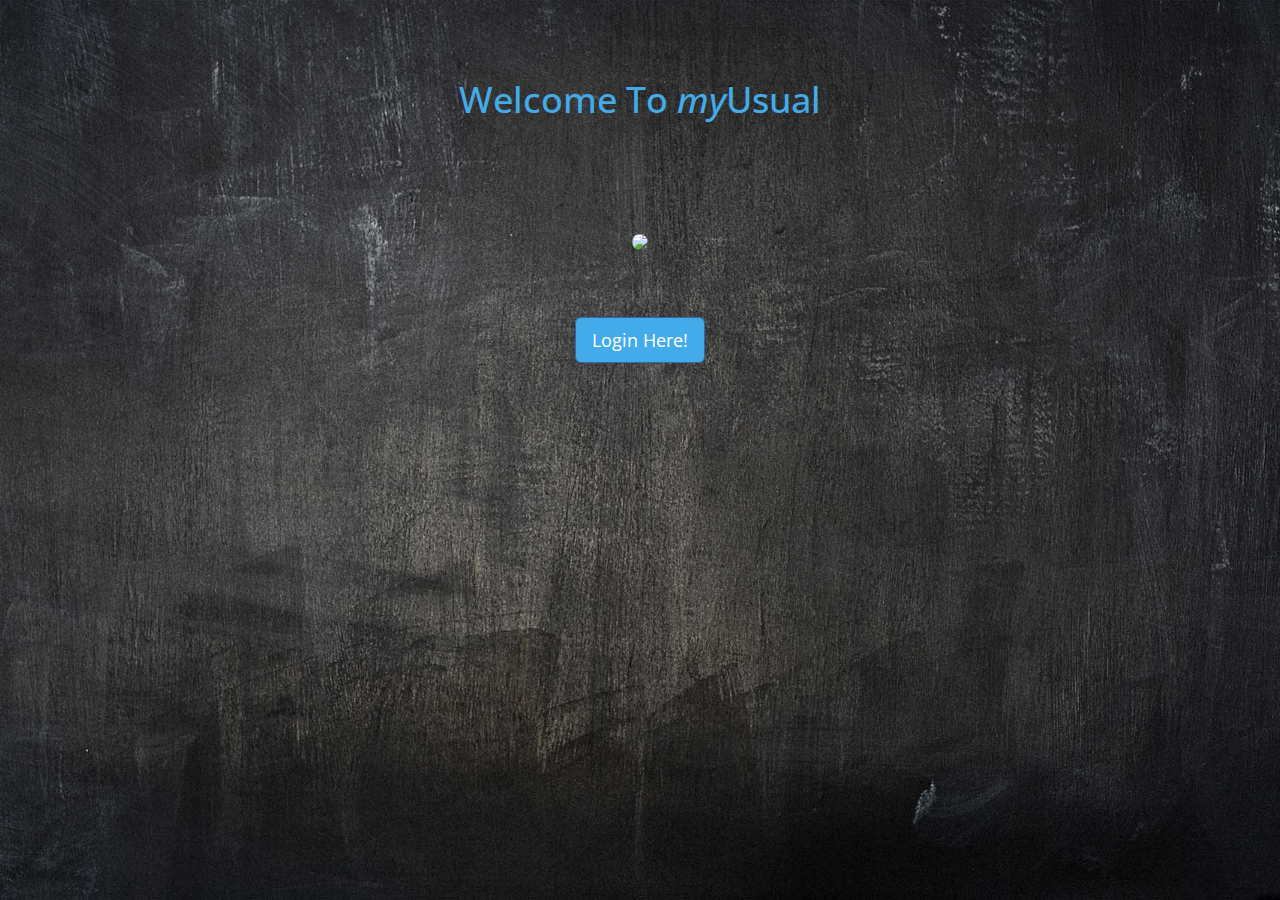
==== index.html @ 919f3b74 "removed extra sharedLists div" ====
<!DOCTYPE html>
<html>
  <head>
    <link rel="shortcut icon" href="/images/rsz_myusual-flavicon.jpg" type="image/x-icon"/>
    <meta charset="utf-8">
    <meta name="viewport" content="width=device-width, initial-scale=1.0">
    <!-- <meta name="viewport" content="width=device-width, initial-scale=1.0, maximum-scale=1.0, user-scalable=no"/> -->
    <title>myUsual</title>
    <link href="https://fonts.googleapis.com/css?family=Open+Sans|Oswald|Raleway|Source+Sans+Pro" rel="stylesheet">
    <link rel="stylesheet" href="https://maxcdn.bootstrapcdn.com/bootstrap/3.3.7/css/bootstrap.min.css"integrity="sha384-BVYiiSIFeK1dGmJRAkycuHAHRg32OmUcww7on3RYdg4Va+PmSTsz/K68vbdEjh4u" crossorigin="anonymous">
    <link rel="stylesheet" href="http://getbootstrap.com.vn/examples/equal-height-columns/equal-height-columns.css"/>
    <link rel="stylesheet" href="css/style.css" media="screen" title="no title">
  </head>
  <body id="body" background="images/myUsual-bkgd.jpg">
    <div class="container-fluid">
      <nav id="nav" style="display: none" class="navbar navbar-default navbar-static-top">
        <div id="main">
          <img id="logo" class="img-circle" src="images/myUsual-logo.jpeg">
          <h1 id="title"><i>my</i>Usual</h1>
            <div id="container">
              <a id="logout" href="#"><input id="input-button" type="button" value="Logout"></a>
            </div>
        </div>
      </nav>
      <div id="blank">
  <!-- ******************** THIS IS A BLANK DIV FOR THE LOGIN PAGE ******************** -->
      </div>
      <div class="container-fluid">
        <div class="row" style="display: none">
          <div class="col-md-3 bordernone">
            <div id="food-lists" style="display: none">
              <h2 id="header-color">Lists</h2>

                <form id="new-list-form">
                  <input id="list-name" type="text" name="list" placeholder="New List" maxlength="141">
                <br>
                <br>
                  <input id="listsubmit" class="btn btn-primary btn-lg" type="submit" value="Add List">
                </form>
                <br>
                <div id="lists" class="list-group-item">
    <!-- ******************** THIS IS WHERE THE LISTS POPULATE ******************** -->
                </div>
                <div id="sharedLists" class="list-group-item">

    <!-- ******************** THIS IS WHERE THE LISTS POPULATE ******************** -->
                </div>
            </div>
          </div>
          <div class="col-md-6 bordernone" style="display: none">
            <div id="list-placeholder">
              <h3>Select a list on the left to view contents.</h3>
            </div>
            <div id="list-content" class="hidden">
              <h2 id="list-title"></h2>
              <div id="list-content-items"></div>
            </div>
          </div>
          <div class="col-md-3 bordernone" style="display: none">
            <div id="form-placeholder">
              <h3>Select a list on the left to add new items.</h3>
            </div>
            <div id="new-food" class="hidden">
              <h2 id="header-color">New Item</h2>
              <form id="foodItemForm">
                <p>
                  <input type="text" id="itemname" name="itemname" value="" placeholder="Item Name">
                </p>
                <p>
                  <input type="text" id="itemdescription" name="itemdescription" value="" placeholder="Item Description">
                </p>
                <p>
                  <input type="text" id="itemprice" name="itemprice" value="" placeholder="Desired Price">
                </p>
                <p>
                  <input type="text" id="quantitypurchased" name="quantitypurchased" value="" placeholder="Quantity Needed">
                </p>
                <div id="foodstoresubmit">

                </div>
                <p>
                  <input class="btn btn-primary btn-lg" type="submit" id="fooditemsubmit" name="fooditemsubmit">
                </p>
              </form>
            </div>
          </div>
        </div>
      </div>
      <div id="home">
        <div id="title">
          <h1 id="welcome">Welcome To <i>my</i>Usual <span id="fullname"></span></h1>
          <br>
          <img id="logo" class="img-circle" src="images/myUsual-logo.jpeg">
        </div>
        <br>
        <div id="button">
          <button class="btn btn-primary btn-lg" type="button" id="btn-login">Login Here!</button>
        </div>
        <div id="user-info" style="display: none">
          <h1 id="username"></h1>
        </div>
      </div>
    </div>
    <script src="https://code.jquery.com/jquery-3.1.1.min.js"   integrity="sha256-hVVnYaiADRTO2PzUGmuLJr8BLUSjGIZsDYGmIJLv2b8=" crossorigin="anonymous"></script>
    <script src="https://cdn.auth0.com/js/lock/10.4/lock.min.js"></script>
    <script src="https://maxcdn.bootstrapcdn.com/bootstrap/3.3.7/js/bootstrap.min.js" integrity="sha384-Tc5IQib027qvyjSMfHjOMaLkfuWVxZxUPnCJA7l2mCWNIpG9mGCD8wGNIcPD7Txa" crossorigin="anonymous"></script>
    <script src="js/script.js" charset="utf-8"></script>
  </body>
</html>
---- css/style.css ----
body {
  text-align: center;
  background-repeat: no-repeat;
  background-attachment: fixed;
  background-position: center;
  background-size: cover;
  font-family: 'Open Sans', sans-serif;
}

h2{
  font-size: 40px;
}

.bold{
  font-weight: bold;
}

.bordernone{
  border: 0px;
}
.col-md-6{
  border-left: solid #dedede 1px;
  border-right: solid #dedede 1px;
}

.row{
  background-color: white;
}

.row div{
  background-color: white;
}

.space{
  margin: 0px 10px;
}

#blank{
  display: block;
  position: relative;
  width: 600px;
  height: 60px;
}

#btn-login{
  background: #43ABEA;
}

#button{
  text-align: center;
  padding-top: 25px;
}

#foodstoresubmit{
  display: inline-block;
  width: 150px;
  text-align: left;
}

#foodstoresubmit p input{
  margin-right: 20px;
}

#fooditemsubmit{
  background: #43ABEA;
}

#food-lists{
  text-align: center;
}

#footer{

}

#footer-content{
  color: white;
  padding-bottom: 15px;
}

#header-color{
  color: #13487A;
}

#input-button{
  background: #13487A;
  color: white;
  border-radius: 5px;
}

#lists {
  background:rgba(255,255,255,0.1);
  text-align: left;
}

#list-title{
  text-align: center;
  color: #13487A;
}

#list-content-items{
  text-align: left;
}

#listsubmit{
  background: #43ABEA;
}

#logout{
  display: inline-block;
  align: right;
  margin-top: 1px;
  margin-right: 2px;
  position:absolute;
  top:0;
  right:0;
  float: right;
}

#main{
  padding-top: 25px;
  padding-bottom: 15px;
}

#nav{
  margin-bottom: 0;
  background: rgba(255,255,255,.1);
}

#title{
  color: #43ABEA;
  font-weight: bolder;
  text-align: center;
  font-size: 50px;
}
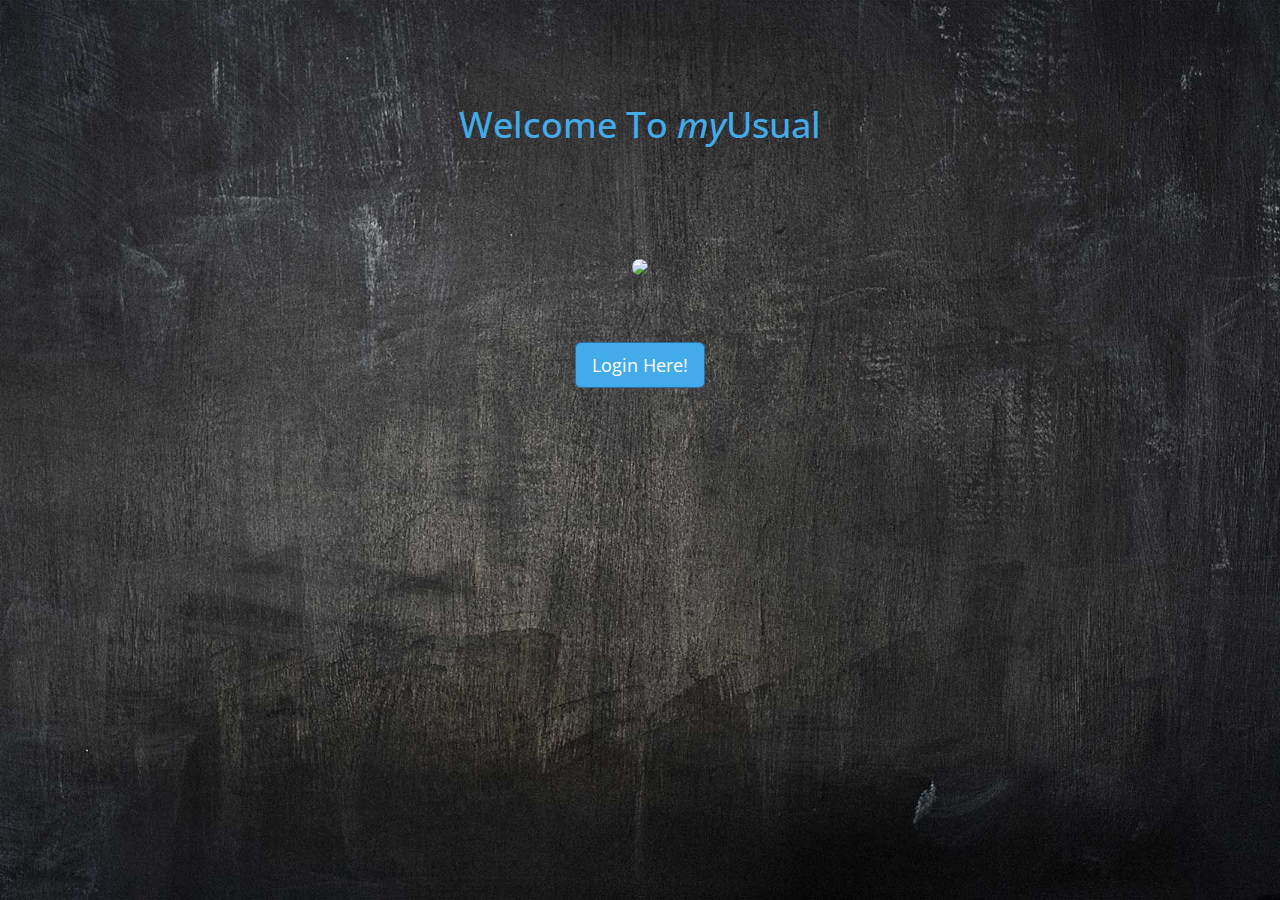
==== commit d2c42dd8: "form to send to users" ====
--- a/index.html
+++ b/index.html
@@ -4,7 +4,6 @@
     <link rel="shortcut icon" href="/images/rsz_myusual-flavicon.jpg" type="image/x-icon"/>
     <meta charset="utf-8">
     <meta name="viewport" content="width=device-width, initial-scale=1.0">
-    <!-- <meta name="viewport" content="width=device-width, initial-scale=1.0, maximum-scale=1.0, user-scalable=no"/> -->
     <title>myUsual</title>
     <link href="https://fonts.googleapis.com/css?family=Open+Sans|Oswald|Raleway|Source+Sans+Pro" rel="stylesheet">
     <link rel="stylesheet" href="https://maxcdn.bootstrapcdn.com/bootstrap/3.3.7/css/bootstrap.min.css"integrity="sha384-BVYiiSIFeK1dGmJRAkycuHAHRg32OmUcww7on3RYdg4Va+PmSTsz/K68vbdEjh4u" crossorigin="anonymous">
@@ -13,13 +12,27 @@
   </head>
   <body id="body" background="images/myUsual-bkgd.jpg">
     <div class="container-fluid">
+      <div id="home">
+        <div id="title">
+          <h1 id="welcome">Welcome To <i>my</i>Usual <span id="fullname"></span></h1>
+          <br>
+          <img id="logo" class="img-circle" src="images/myUsual-logo.jpeg">
+        </div>
+        <br>
+        <div id="button">
+          <button class="btn btn-primary btn-lg" type="button" id="btn-login">Login Here!</button>
+        </div>
+        <div id="user-info" style="display: none">
+          <h1 id="username"></h1>
+        </div>
+      </div>
       <nav id="nav" style="display: none" class="navbar navbar-default navbar-static-top">
         <div id="main">
           <img id="logo" class="img-circle" src="images/myUsual-logo.jpeg">
           <h1 id="title"><i>my</i>Usual</h1>
-            <div id="container">
-              <a id="logout" href="#"><input id="input-button" type="button" value="Logout"></a>
-            </div>
+          <div id="container">
+            <a id="logout" href="#"><input id="input-button" type="button" value="Logout"></a>
+          </div>
         </div>
       </nav>
       <div id="blank">
@@ -30,7 +43,6 @@
           <div class="col-md-3 bordernone">
             <div id="food-lists" style="display: none">
               <h2 id="header-color">Lists</h2>
-
                 <form id="new-list-form">
                   <input id="list-name" type="text" name="list" placeholder="New List" maxlength="141">
                 <br>
@@ -42,7 +54,6 @@
     <!-- ******************** THIS IS WHERE THE LISTS POPULATE ******************** -->
                 </div>
                 <div id="sharedLists" class="list-group-item">
-
     <!-- ******************** THIS IS WHERE THE LISTS POPULATE ******************** -->
                 </div>
             </div>
@@ -54,6 +65,11 @@
             <div id="list-content" class="hidden">
               <h2 id="list-title"></h2>
               <div id="list-content-items"></div>
+              <div id="listsharecontent">
+                <h3>Share list with others</h3>
+                <div id="users-list"></div>
+                <button class="btn btn-primary btn-lg" type="button" id="btn-share">Share</button>
+              </div>
             </div>
           </div>
           <div class="col-md-3 bordernone" style="display: none">
@@ -86,21 +102,11 @@
           </div>
         </div>
       </div>
-      <div id="home">
-        <div id="title">
-          <h1 id="welcome">Welcome To <i>my</i>Usual <span id="fullname"></span></h1>
-          <br>
-          <img id="logo" class="img-circle" src="images/myUsual-logo.jpeg">
-        </div>
-        <br>
-        <div id="button">
-          <button class="btn btn-primary btn-lg" type="button" id="btn-login">Login Here!</button>
-        </div>
-        <div id="user-info" style="display: none">
-          <h1 id="username"></h1>
-        </div>
+      <div id="footer" style="display: none">
+        <footer id="footer-content">&copy; Copyright 2016</footer>
       </div>
     </div>
+
     <script src="https://code.jquery.com/jquery-3.1.1.min.js"   integrity="sha256-hVVnYaiADRTO2PzUGmuLJr8BLUSjGIZsDYGmIJLv2b8=" crossorigin="anonymous"></script>
     <script src="https://cdn.auth0.com/js/lock/10.4/lock.min.js"></script>
     <script src="https://maxcdn.bootstrapcdn.com/bootstrap/3.3.7/js/bootstrap.min.js" integrity="sha384-Tc5IQib027qvyjSMfHjOMaLkfuWVxZxUPnCJA7l2mCWNIpG9mGCD8wGNIcPD7Txa" crossorigin="anonymous"></script>
--- a/css/style.css
+++ b/css/style.css
@@ -1,4 +1,4 @@
-body {
+body{
   text-align: center;
   background-repeat: no-repeat;
   background-attachment: fixed;
@@ -22,7 +22,15 @@
   border-left: solid #dedede 1px;
   border-right: solid #dedede 1px;
 }
-
+.list-food-item{
+  border-bottom: solid #dedede 1px;
+}
+.list-food-item:last-of-type{
+  border-bottom: 0px;
+}
+#listsharecontent{
+  text-align: left;
+}
 .row{
   background-color: white;
 }
@@ -56,8 +64,13 @@
   width: 150px;
   text-align: left;
 }
-
-#foodstoresubmit p input{
+#listsharecontent, #users-list{
+  padding: 10px;
+}
+#listsharecontent{
+  border: solid #dedede 1px;
+}
+#foodstoresubmit p input, #users-list p input{
   margin-right: 20px;
 }
 
@@ -75,7 +88,7 @@
 
 #footer-content{
   color: white;
-  padding-bottom: 15px;
+  padding-bottom: 5px;
 }
 
 #header-color{
@@ -88,7 +101,7 @@
   border-radius: 5px;
 }
 
-#lists {
+#lists{
   background:rgba(255,255,255,0.1);
   text-align: left;
 }
@@ -102,7 +115,7 @@
   text-align: left;
 }
 
-#listsubmit{
+#listsubmit, #btn-share{
   background: #43ABEA;
 }
 
@@ -133,3 +146,7 @@
   text-align: center;
   font-size: 50px;
 }
+
+#welcome{
+  padding-top: 85px;
+}
